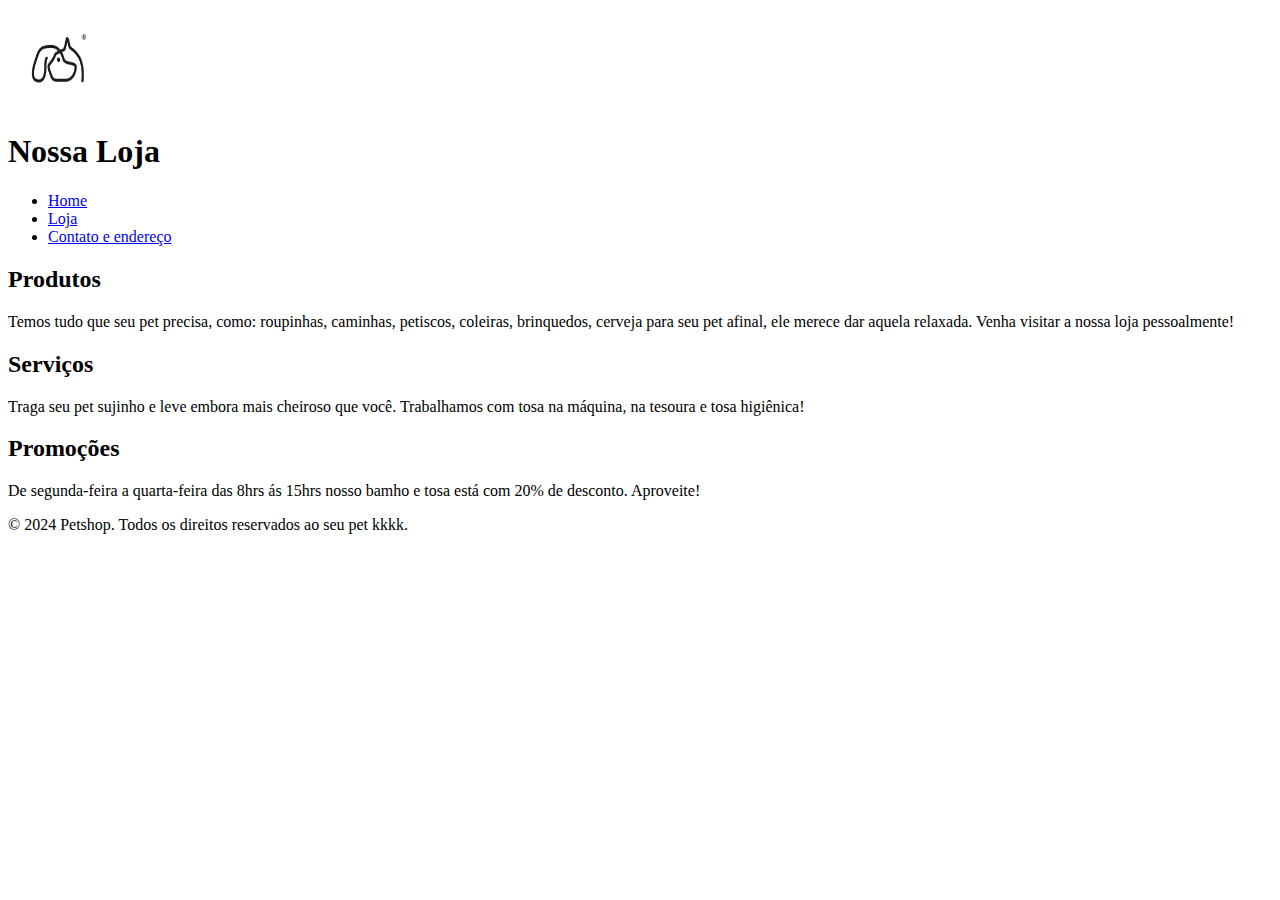
==== Amicão.html @ 8467f768 "petshop" ====
<!DOCTYPE html>
<html lang="pt-BR">
<head>
    <meta charset="UTF-8">
    <meta name="viewport" content="width=device-width, initial-scale=1.0">
    <title>Amicão - Loja</title>
</head>
<body>
    <header>  
        <img src="logo.jpg" width="100" height="100">
        <h1>Nossa Loja</h1>
        <nav>
            <ul>
                <li><a href="index.html">Home</a></li>
                <li><a href="loja.html">Loja</a></li>
                <li><a href="contato.html">Contato e endereço</a></li>
            </ul>
        </nav>
    </header>
    <main>
        <section>
            <h2>Produtos</h2>
            <p>Temos tudo que seu pet precisa, como: roupinhas, caminhas, petiscos, coleiras, brinquedos, cerveja para seu pet afinal, ele merece dar aquela relaxada. Venha visitar a nossa loja pessoalmente!</p>
        </section>
        <section>
            <h2>Serviços</h2>
            <p> Traga seu pet sujinho e leve embora mais cheiroso que você. Trabalhamos com tosa na máquina, na tesoura e tosa higiênica!</p>
        </section>
        <section>
            <h2>Promoções</h2>
            <p>De segunda-feira a quarta-feira das 8hrs ás 15hrs nosso bamho e tosa está com 20% de desconto. Aproveite!</p>
        </section>
    </main>
    <footer>
        <p>© 2024 Petshop. Todos os direitos reservados ao seu pet kkkk.</p>
    </footer>
</body>
</html>
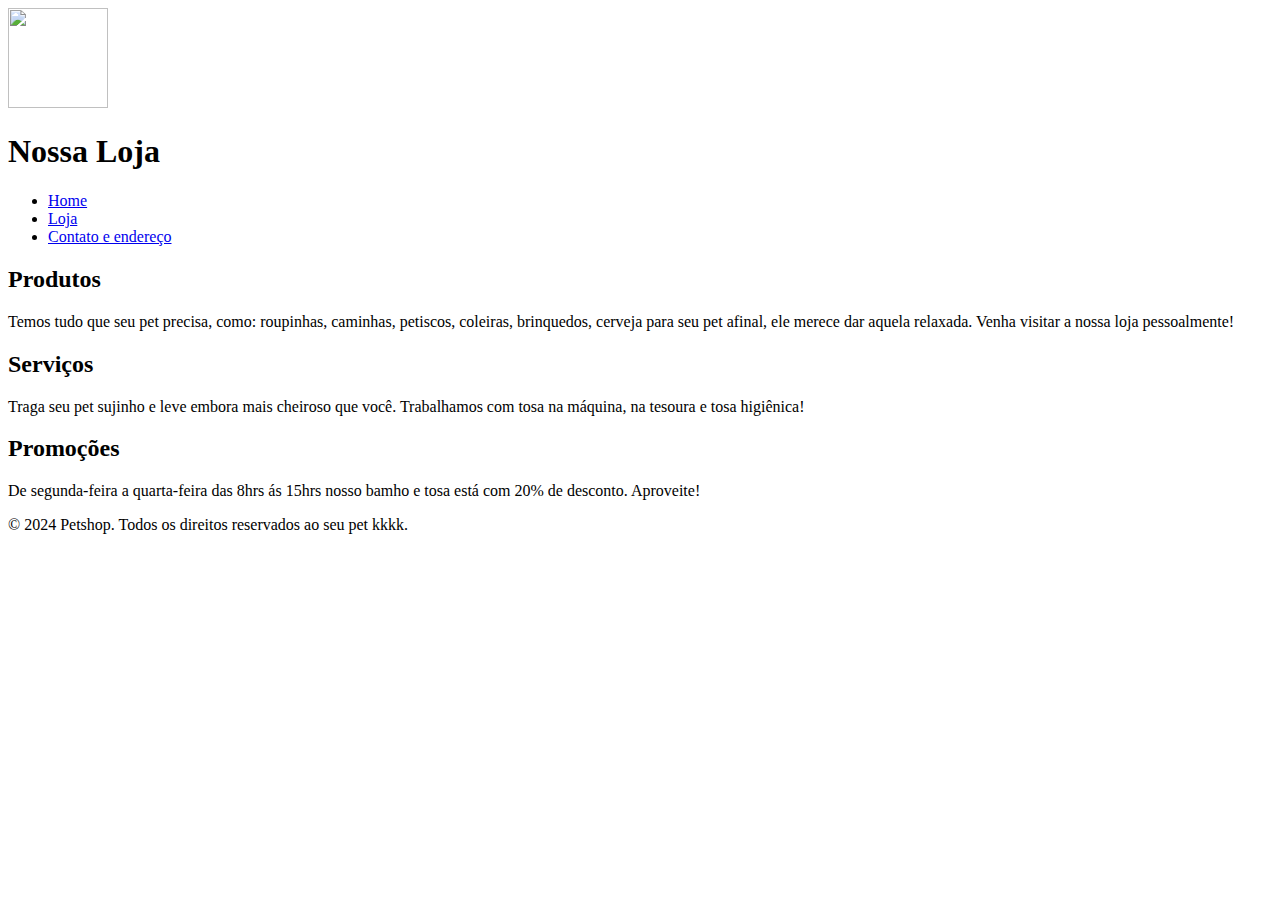
==== commit 677fd94c: "home 50%" ====
--- a/Amicão.html
+++ b/Amicão.html
@@ -7,7 +7,7 @@
 </head>
 <body>
     <header>  
-        <img src="logo.jpg" width="100" height="100">
+        <img src="" width="100" height="100">
         <h1>Nossa Loja</h1>
         <nav>
             <ul>
